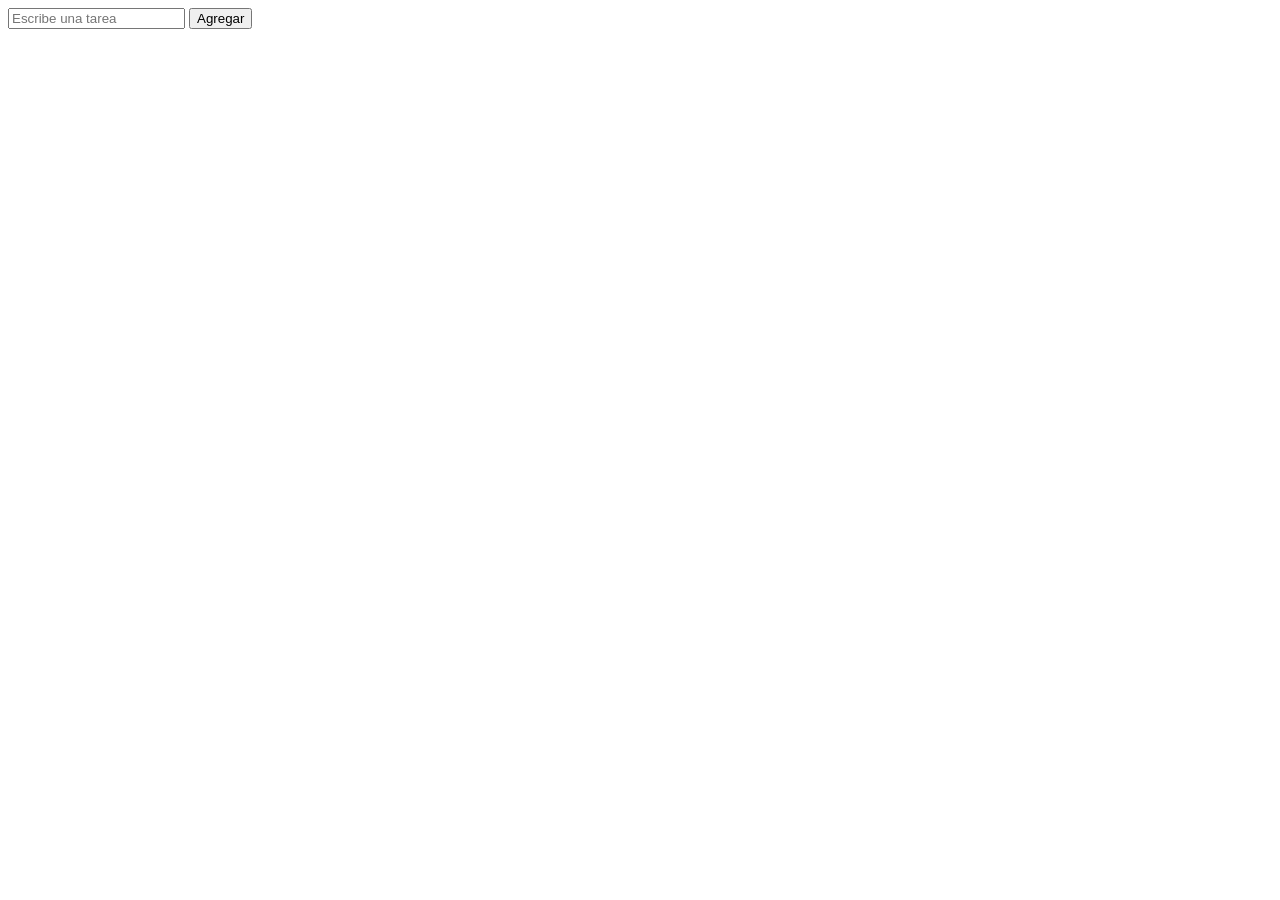
==== listaTareas/index.html @ 45091b3c "Lista de tareas : boton agregar" ====
<!DOCTYPE html>
<html lang="es-PE">
<head>
    <meta charset="UTF-8">
    <meta name="viewport" content="width=device-width, initial-scale=1.0">
    <title>Lista de Tareas</title>
</head>
<body>
    <input type="text" id="nuevaTarea" placeholder="Escribe una tarea">
    <button id="btnAgregar">Agregar</button>
    <ul id="lista"></ul>
    <script src="app.js"></script>
</body>
</html>
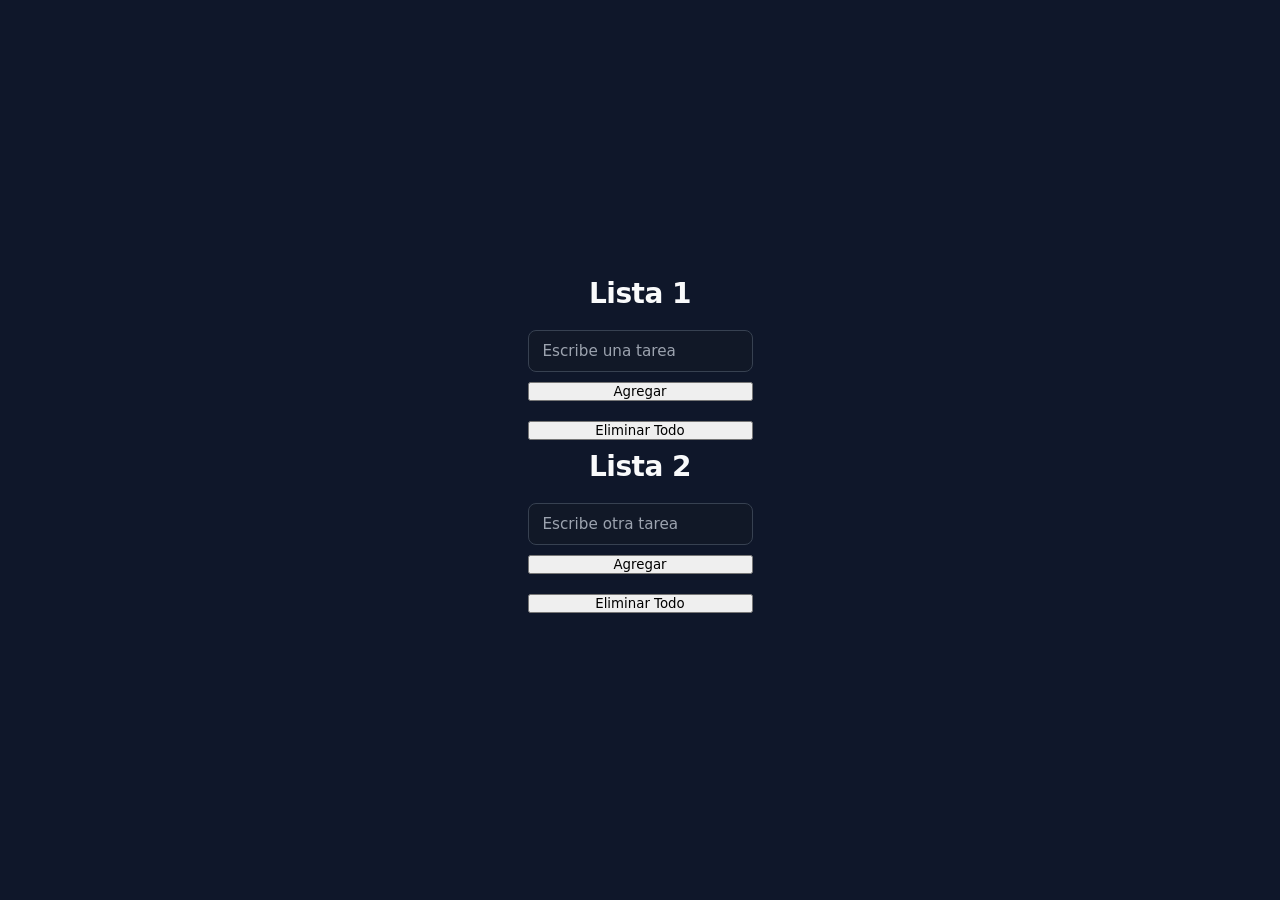
==== commit 73e51eef: "Mejoro los estilos y agrego otro boton con nuevas opciones como borrar y agregar" ====
--- a/listaTareas/index.html
+++ b/listaTareas/index.html
@@ -1,14 +1,28 @@
 <!DOCTYPE html>
 <html lang="es-PE">
+
 <head>
+    
     <meta charset="UTF-8">
     <meta name="viewport" content="width=device-width, initial-scale=1.0">
     <title>Lista de Tareas</title>
+    <link rel="stylesheet" href="styles.css">
 </head>
 <body>
-    <input type="text" id="nuevaTarea" placeholder="Escribe una tarea">
-    <button id="btnAgregar">Agregar</button>
-    <ul id="lista"></ul>
+    <div class="con">
+        <h2>Lista 1</h2>
+        <input type="text" id="nuevaTarea" placeholder="Escribe una tarea">
+        <button id="btnAgregar">Agregar</button>
+        <button id="btnBorrar">Eliminar Todo</button>
+        <ul id="lista"></ul>
+
+        <h2>Lista 2</h2>
+        <input type="text" id="segundaTarea" placeholder="Escribe otra tarea">
+        <button id="btnAgregar2">Agregar</button>
+        <button id="btnBorrar2">Eliminar Todo</button>
+        <ol id="lista2"></ol>
+    </div>
+
     <script src="app.js"></script>
 </body>
 </html>
--- a/listaTareas/styles.css
+++ b/listaTareas/styles.css
@@ -0,0 +1,76 @@
+:root {
+  --bg-primary: #0f172a;
+  --bg-card: #1e293b;
+  --bg-input: #111827;
+  --border-color: #374151;
+  --border-hover: #4b5563;
+  --primary-color: #6366f1;
+  --primary-hover: #4f46e5;
+  --text-main: #f9fafb;
+  --text-muted: #9ca3af;
+  --radius: 8px;
+}
+
+* {
+  margin: 0;
+  padding: 0;
+  box-sizing: border-box;
+  font-family: 'Segoe UI', system-ui, -apple-system, sans-serif;
+}
+
+body {
+  background-color: var(--bg-primary);
+  color: var(--text-main);
+  min-height: 100vh;
+  display: flex;
+  flex-direction: column;
+  justify-content: center;
+  align-items: center;
+  padding: 20px;
+}
+
+h2 {
+  color: var(--text-main);
+  font-size: 1.75rem;
+  font-weight: 600;
+  margin-bottom: 1.25rem;
+  text-align: center;
+  letter-spacing: -0.5px;
+}
+
+input {
+  background-color: var(--bg-input);
+  border: 1px solid var(--border-color);
+  border-radius: var(--radius);
+  width: 100%;
+  max-width: 380px; /* Evita que el input se encoja demasiado en pantallas chicas */
+  height: 42px;     /* Altura óptima para interacción táctil y desktop */
+  padding: 0 14px;
+  color: var(--text-main);
+  font-size: 0.95rem;
+  outline: none;
+  transition: all 0.2s ease-in-out;
+}
+
+input:hover {
+  border-color: var(--border-hover);
+}
+
+input:focus {
+  background-color: var(--bg-input); /* Mantiene el tono oscuro uniforme */
+  border-color: var(--primary-color);
+  box-shadow: 0 0 0 3px rgba(99, 102, 241, 0.25);
+}
+
+input::placeholder {
+  color: var(--text-muted);
+}
+button{
+    padding:  px;
+    margin-top: 10px;
+    margin-bottom: 10px;
+}
+.con{
+    display: flex;
+    flex-direction:column;
+}
